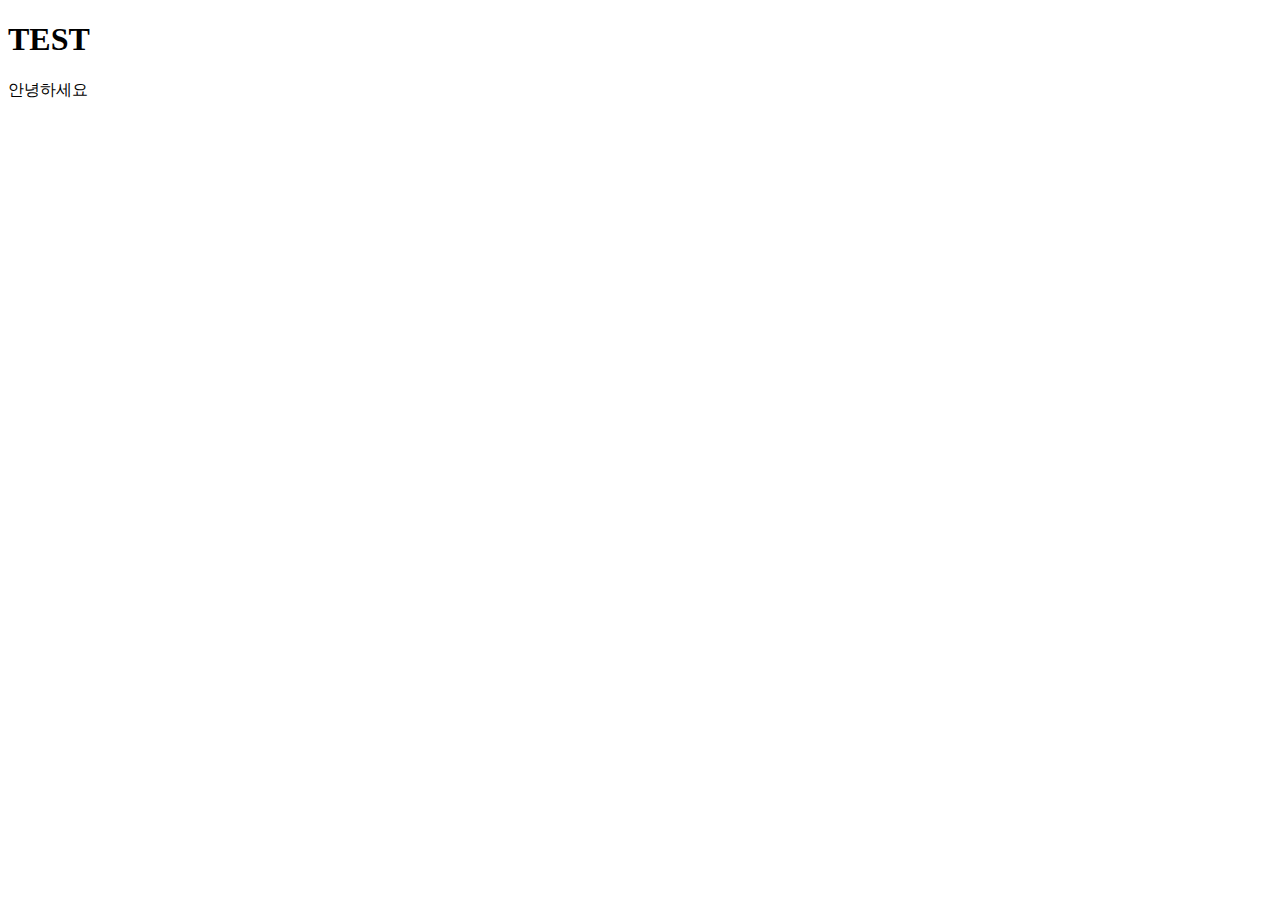
==== index.html @ 942f6428 "first commit" ====
<!DOCTYPE html>
<html lang="en">
<head>
    <meta charset="UTF-8">
    <meta http-equiv="X-UA-Compatible" content="IE=edge">
    <meta name="viewport" content="width=device-width, initial-scale=1.0">
    <title>Document</title>
</head>
<body>
    <h1>TEST</h1>
    안녕하세요
</body>
</html>
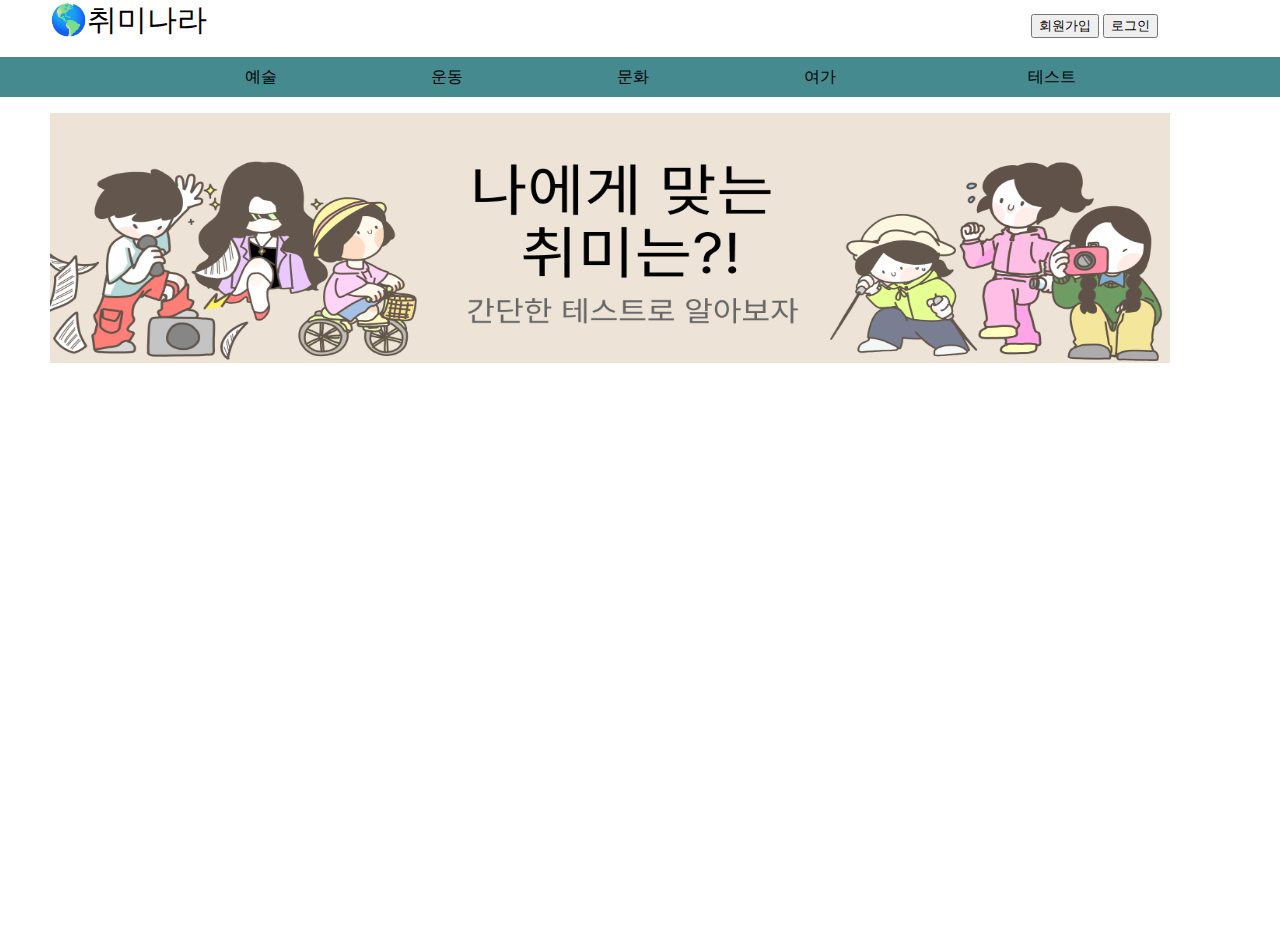
==== commit 81378c59: "main 폴더 제거" ====
--- a/index.html
+++ b/index.html
@@ -4,10 +4,111 @@
     <meta charset="UTF-8">
     <meta http-equiv="X-UA-Compatible" content="IE=edge">
     <meta name="viewport" content="width=device-width, initial-scale=1.0">
-    <title>Document</title>
+    <title>community</title>
+    <link rel="stylesheet" href="./index.css">
+    <script type="text/javascript" defer src="index.js"></script>
 </head>
 <body>
-    <h1>TEST</h1>
-    안녕하세요
+    <!-- <button type="submit" class="logo">🌎취미나라</button> -->
+    <a href="./main.html" class="logo">🌎취미나라</a>
+    <button type="submit" class="sign_up">회원가입</button>
+    <button type="submit" class="login" onclick="dia()">로그인</button>
+
+
+
+        <div id="wrapper">
+          <nav id="nav">
+            <ul id="menu__list">
+              <li id="menu__menu">
+                예술
+                <div id="subwrapper">
+                  <nav id="subnav">
+                    <ul id="submenu__list">
+                      <li id="submenu__menu">공예/만들기</li>
+                      <li id="submenu__menu">그림</li>
+                      <li id="submenu__menu">노래/작사/작곡</li>
+                      <li id="submenu__menu">악기</li>
+                      <li id="submenu__menu">사진</li>
+                      <li id="submenu__menu">패션</li>
+                    </ul>
+                  </nav>
+                </div>
+              </li>
+              <li id="menu__menu">
+                운동
+                <div id="subwrapper">
+                  <nav id="subnav">
+                    <ul id="submenu__list">
+                      <li id="submenu__menu">걷기/달리기</li>
+                      <li id="submenu__menu">등산</li>
+                      <li id="submenu__menu">자전거</li>
+                      <li id="submenu__menu">스포츠</li>
+                      <li id="submenu__menu">요가/필라테스</li>
+                    </ul>
+                  </nav>
+                </div>
+              </li>
+              <li id="menu__menu">
+                문화
+                <div id="subwrapper">
+                  <nav id="subnav">
+                    <ul id="submenu__list">
+                      <li id="submenu__menu">독서</li>
+                      <li id="submenu__menu">영화/드라마</li>
+                      <li id="submenu__menu">음악/콘서트</li>
+                      <li id="submenu__menu">뮤지컬/공연</li>
+                      <li id="submenu__menu">박물관/미술관</li>
+                    </ul>
+                  </nav>
+                </div>
+              </li>
+              <li id="menu__menu">
+                여가
+                <div id="subwrapper">
+                  <nav id="subnav">
+                    <ul id="submenu__list">
+                      <li id="submenu__menu">일기/다이어리꾸미기</li>
+                      <li id="submenu__menu">여행/투어/탐방</li>
+                      <li id="submenu__menu">게임</li>
+                      <li id="submenu__menu">요리</li>
+                      <li id="submenu__menu">수집</li>
+                      <li id="submenu__menu">식물/정원</li>
+                    </ul>
+                  </nav>
+                </div>
+              </li>
+              <li id="menu__menu">
+                테스트
+                <div id="subwrapper">
+                  <nav id="subnav">
+                    <ul id="submenu__list">
+                      <li id="submenu__menu">테스트</li>
+                    </ul>
+                  </nav>
+                </div>
+              </li>
+            </ul>
+          </nav>
+        </div>
+
+
+        <a href="#" ><img class="test_img" src="./img/test_img.png"></a>
+
+
+    <!-- 로그인 박스 --> 
+  <div class="dialog">
+    <div onclick="close_d()" class="close"></div>
+    <h2 class="title">LOGIN</h2>
+    <form method="post" action="./login.php">
+      <table class="login_t">
+          <tr><td class="login_td">아이디</td><td class="login_td"><input type="text" name="uid"></td></tr>
+          <tr><td class="login_td">비밀번호</td><td class="login_td"><input type="password" name="upass"></td></tr>
+      </table>
+      <div class="btn"><button type="submit">login</button></div>
+      <div class="join">아직 회원이 아니신가요? <a href="#">회원가입</a></div>
+    </form>
+  </div>
+  
+
 </body>
 </html>--- a/index.css
+++ b/index.css
@@ -0,0 +1,239 @@
+body{
+    margin-top: 25px;
+    margin: 0;
+    padding: 0;
+}
+.logo{
+    text-decoration: none;
+    color: black;
+    font-size: 30px;
+    margin-left: 50px;
+}
+/* 회원가입 버튼 */
+.sign_up{   
+    margin-left: 820px;
+}
+/* 로그인 버튼 */
+.login{
+    margin-right: 50px;
+}
+
+/* ------------------------------------------------카테고리-------------------------------------------------- */
+/* 카테고리 */
+/* .A{
+    background-color: #ffffff;
+    color: rgb(37, 37, 37);
+    padding: 16px;
+    font-size: 16px;
+    border: none;
+    cursor: pointer;
+    margin-left: 40px;
+}
+
+
+/* .B{
+    text-align: center; 
+    background-color: rgb(227, 233, 241);
+    없어도될거같은디 혹시 모르니 일단 냅둠
+    
+} */
+
+/*.dropdown {
+    position: relative;
+    display: inline-block;
+    margin-left: 280px;
+}*/
+
+
+/* 화살표 눌렀을때 뜨는 창 */
+/*.dropdown-content {
+    display: none;
+    position: absolute;
+    background-color: #e1e8ec;*/
+    /* min-width: -100px; */
+    /* text-align:left; */
+   /* width: 91%;
+    
+}*/
+
+
+/* 취미종류.? */
+/*.dropdown-content a {
+    color: rgb(0, 0, 0);
+    padding: 100px 30px;
+    text-decoration: none;*/
+    /* display: block; 이게 있으면 무조건 줄바꿈*/ 
+    
+/*}
+/* 취미종류 */
+/*#w{
+    /* margin-left: 10px;
+    padding-left: 70px; */ 
+    /*font-size: small;   */
+    
+/*}
+
+마우스 커서가 있으면 취미 종류가 변함
+.dropdown-content a:hover { text-decoration-line: underline; text-decoration-color:#9bafc5}
+
+/* 이게 있어야 화살표 눌렀을 때 창이 뜬다 */
+ /* .show {display:block;} */ 
+/* ------------------------------------------------카테고리-------------------------------------------------- */
+  #wrapper {
+    background-color: #448a8f;
+    position: relative;
+    border: #000000;
+  }
+  
+  /* 양 옆에 여백?을 준다 */
+  #nav {
+    width: 100%;
+    max-width: 1024px;
+  
+    margin: 0 auto;
+  }
+  
+  #menu__list {
+    display: table;
+    list-style-type: none;
+  
+    width: 100%;
+  
+    text-align: center;
+  }
+  
+  #menu__menu {
+    display: table-cell;
+    vertical-align: middle;
+  
+    height: 40px;
+  }
+  
+  #menu__menu:hover {
+    background-color: #aeced8;
+  }
+  
+  #menu__menu:hover #subwrapper {
+    display: block;
+  }
+  
+  #menu__menu:hover #submenu__list {
+    display: table;
+  }
+  
+  #subwrapper {
+    display: none;
+  
+    background-color: #20566d;
+    width: 20%;
+  
+    position: absolute;
+    top: 40px;
+    left: 1;
+  }
+  
+  #subnav {
+    width: 100%;
+    max-width: 1024px;
+  
+    margin: 0 auto;
+  }
+  
+  #submenu__list {
+    display: none;
+    list-style-type: none;
+  
+    width: 100%;
+  
+    /* text-align: center; */
+  }
+  
+  #submenu__menu {
+    /* display: table-cell; */
+    vertical-align: middle;
+
+    height: 40px;
+    font-size: 15px;
+    color: #fbfeff;
+    cursor: pointer;
+  }
+  
+  #submenu__menu:hover {
+    background-color: #3373a4;
+  }
+
+
+/* 베너 */
+.test_img{
+    width: 1120px;
+    height: 250px;
+    margin-left: 50px;
+}
+
+
+/* 로그인 박스 */
+.dialog{
+  top: 40%;
+  left: 50%;
+  transform: translate(-50%, -50%);
+  height: 0;
+  width: 0;
+  visibility: hidden;
+  background-color: white;
+  border: 2px solid #32C1E0;
+  border-radius: 30px;
+  position: absolute;
+}
+.title{
+  margin-left: 45px;
+  margin-bottom: 30px;
+  text-align: center;
+}
+.login_t{
+  text-align: center;
+  width: 80%;
+  margin: auto;
+}
+.login_td{
+  height: 50px;
+}
+.login_td>input{
+  border: 1px solid gray;
+  border-radius: 10px;
+  height: 25px;
+  width: 300px;
+}
+.btn{
+  margin-top: 10px;
+  text-align: center;
+}
+.btn>button{
+  width: 200px;
+  height: 40px;
+  border-radius: 10px;
+  border: 0.1px solid black;
+  background-color: #32C1E0;
+  color: white;
+  font-weight: 550;
+  font-size: 17px;
+}
+.join{
+  margin-top: 20px;
+  text-align: center;
+}
+.join>a{
+  color: gray;
+  font-size: 14px;
+  text-decoration: none;
+}
+.close{
+  width: 25px;
+  height: 25px;
+  background-image: url("./img/btn_back.png");
+  background-size: 100%;
+  float: right;
+  margin-right: 20px;
+  margin-top: 15px;
+}
+
+/**/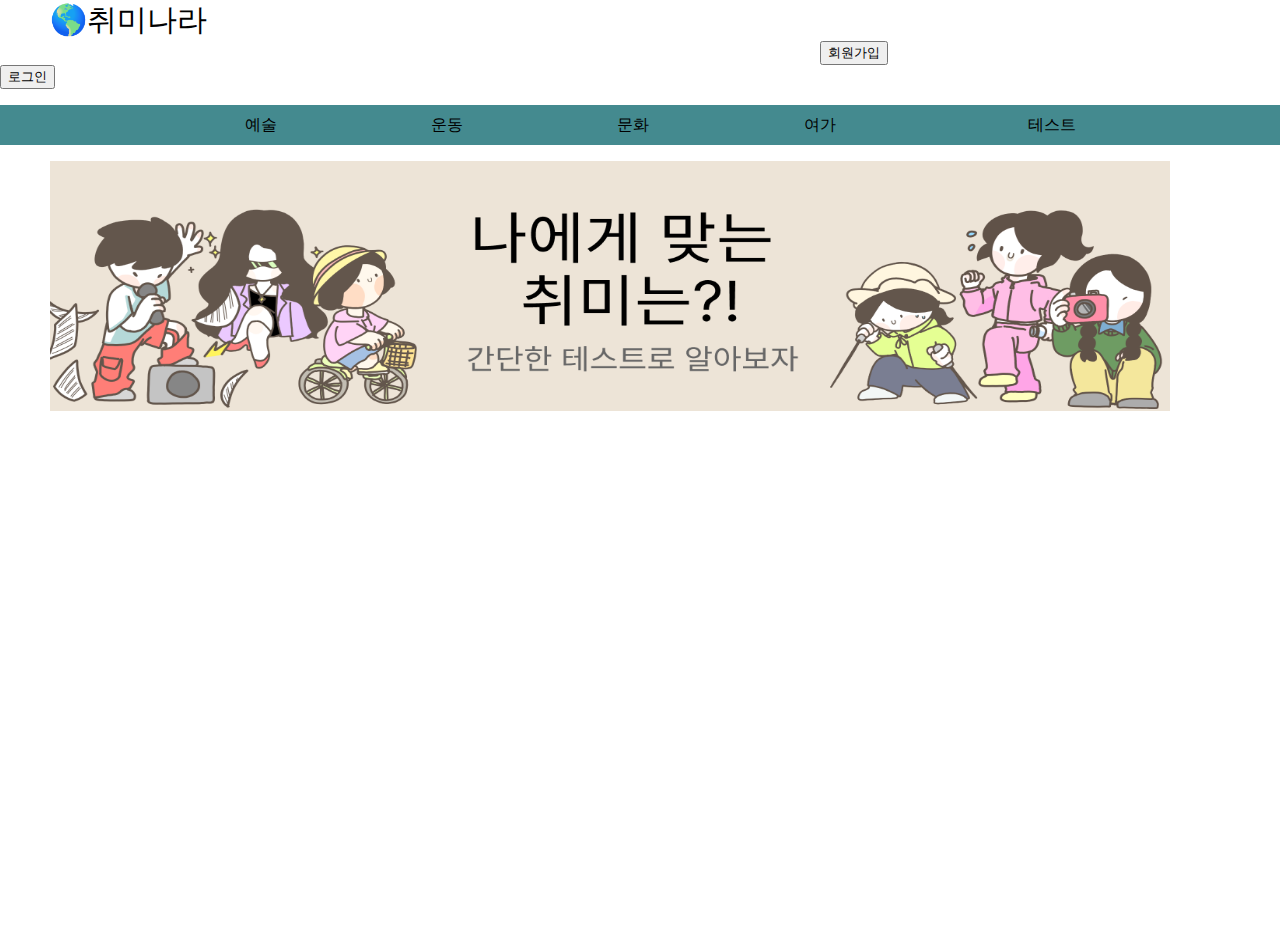
==== commit da17109e: "로그인/회원가입" ====
--- a/index.html
+++ b/index.html
@@ -11,7 +11,7 @@
 <body>
     <!-- <button type="submit" class="logo">🌎취미나라</button> -->
     <a href="./main.html" class="logo">🌎취미나라</a>
-    <button type="submit" class="sign_up">회원가입</button>
+    <form method="post" action="join.html"><button type="submit" class="sign_up">회원가입</button></form>
     <button type="submit" class="login" onclick="dia()">로그인</button>
 
 
--- a/index.css
+++ b/index.css
@@ -169,7 +169,6 @@
     height: 250px;
     margin-left: 50px;
 }
-
 
 /* 로그인 박스 */
 .dialog{
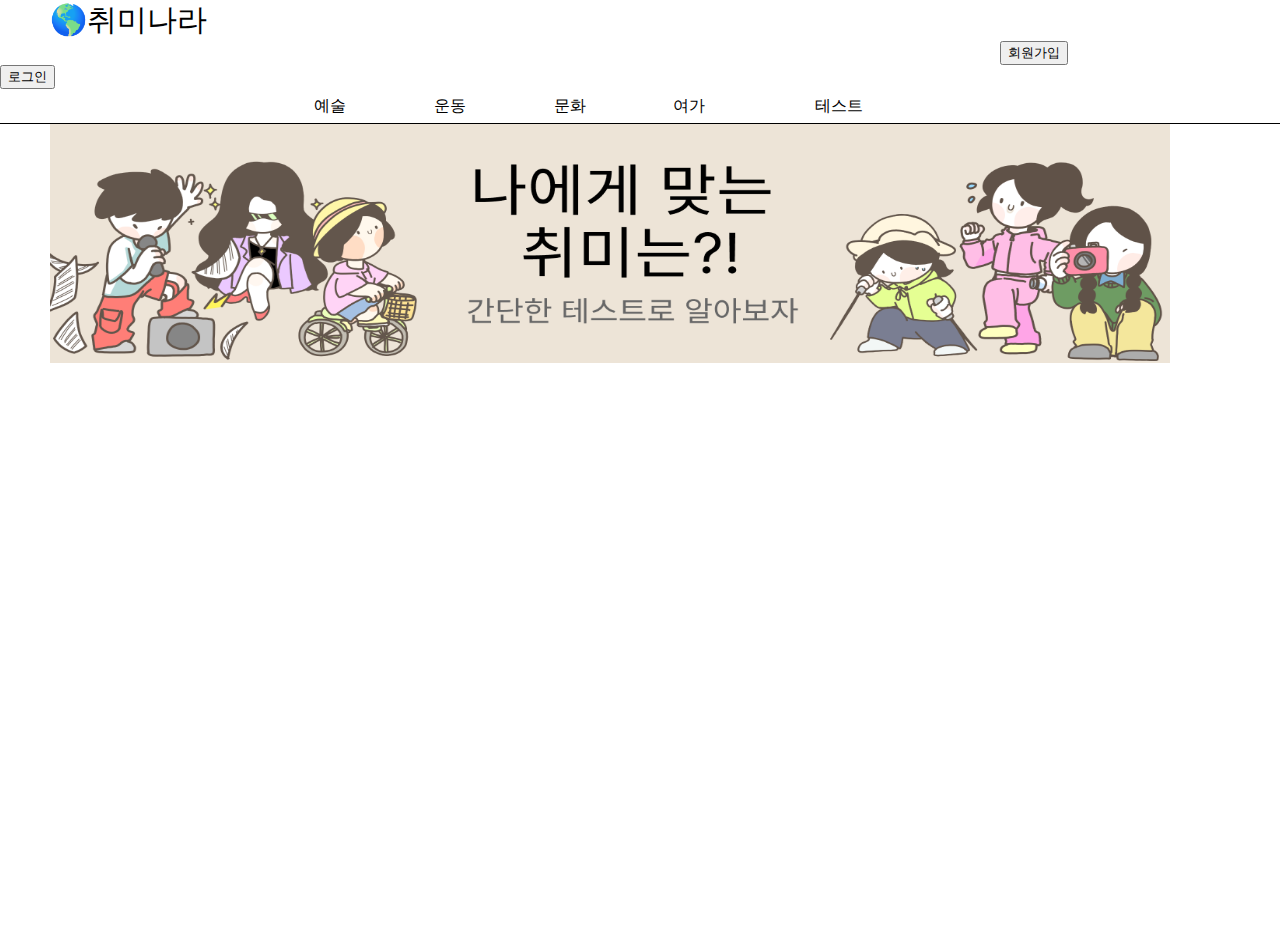
==== commit 79d4efd2: "카테고리3" ====
--- a/index.html
+++ b/index.html
@@ -20,7 +20,7 @@
           <nav id="nav">
             <ul id="menu__list">
               <li id="menu__menu">
-                예술
+                <div id="text_">예술</div>
                 <div id="subwrapper">
                   <nav id="subnav">
                     <ul id="submenu__list">
@@ -35,7 +35,7 @@
                 </div>
               </li>
               <li id="menu__menu">
-                운동
+                <div id="text_">운동</div>
                 <div id="subwrapper">
                   <nav id="subnav">
                     <ul id="submenu__list">
@@ -49,7 +49,7 @@
                 </div>
               </li>
               <li id="menu__menu">
-                문화
+                <div id="text_">문화</div>
                 <div id="subwrapper">
                   <nav id="subnav">
                     <ul id="submenu__list">
@@ -63,7 +63,7 @@
                 </div>
               </li>
               <li id="menu__menu">
-                여가
+                <div id="text_">여가</div>
                 <div id="subwrapper">
                   <nav id="subnav">
                     <ul id="submenu__list">
@@ -78,12 +78,10 @@
                 </div>
               </li>
               <li id="menu__menu">
-                테스트
+                <div id="text_"><a href="#">테스트</a></div>
                 <div id="subwrapper">
                   <nav id="subnav">
-                    <ul id="submenu__list">
-                      <li id="submenu__menu">테스트</li>
-                    </ul>
+                    
                   </nav>
                 </div>
               </li>
--- a/index.css
+++ b/index.css
@@ -1,3 +1,21 @@
+@media (min-width:768px) {}
+
+/* Desktop First */
+ 
+.title { font-size: 18px; }
+ 
+@media (max-width: 1023px) {
+  .title { font-size: 16px; }
+}
+ 
+@media (max-width: 767px) {
+  .title { font-size: 14px; }
+}
+ 
+@media (max-width: 639px) {
+  .title { font-size: 12px; }
+}
+
 body{
     margin-top: 25px;
     margin: 0;
@@ -11,125 +29,85 @@
 }
 /* 회원가입 버튼 */
 .sign_up{   
-    margin-left: 820px;
+    margin-left: 1000px;
 }
 /* 로그인 버튼 */
 .login{
-    margin-right: 50px;
+    /* margin-right: 50px; */
+    display: inline;
+}
+
+a{
+  text-decoration-line: none;
+  color: #000000;
 }
 
 /* ------------------------------------------------카테고리-------------------------------------------------- */
-/* 카테고리 */
-/* .A{
+
+
+  #wrapper {
     background-color: #ffffff;
-    color: rgb(37, 37, 37);
-    padding: 16px;
-    font-size: 16px;
-    border: none;
-    cursor: pointer;
-    margin-left: 40px;
-}
-
-
-/* .B{
-    text-align: center; 
-    background-color: rgb(227, 233, 241);
-    없어도될거같은디 혹시 모르니 일단 냅둠
-    
-} */
-
-/*.dropdown {
     position: relative;
-    display: inline-block;
-    margin-left: 280px;
-}*/
-
-
-/* 화살표 눌렀을때 뜨는 창 */
-/*.dropdown-content {
-    display: none;
-    position: absolute;
-    background-color: #e1e8ec;*/
-    /* min-width: -100px; */
-    /* text-align:left; */
-   /* width: 91%;
-    
-}*/
-
-
-/* 취미종류.? */
-/*.dropdown-content a {
-    color: rgb(0, 0, 0);
-    padding: 100px 30px;
-    text-decoration: none;*/
-    /* display: block; 이게 있으면 무조건 줄바꿈*/ 
-    
-/*}
-/* 취미종류 */
-/*#w{
-    /* margin-left: 10px;
-    padding-left: 70px; */ 
-    /*font-size: small;   */
-    
-/*}
-
-마우스 커서가 있으면 취미 종류가 변함
-.dropdown-content a:hover { text-decoration-line: underline; text-decoration-color:#9bafc5}
-
-/* 이게 있어야 화살표 눌렀을 때 창이 뜬다 */
- /* .show {display:block;} */ 
-/* ------------------------------------------------카테고리-------------------------------------------------- */
-  #wrapper {
-    background-color: #448a8f;
-    position: relative;
-    border: #000000;
+    border-bottom: 1px solid #000000;
+    margin-bottom: 5px;
+
+  }
+  #text_{
+
   }
   
   /* 양 옆에 여백?을 준다 */
   #nav {
     width: 100%;
-    max-width: 1024px;
-  
+    max-width: 824px;
+    margin-left: 10px;
     margin: 0 auto;
+    
   }
   
   #menu__list {
     display: table;
     list-style-type: none;
-  
-    width: 100%;
-  
+    margin: 2px;
+    width: 80%;
     text-align: center;
   }
   
   #menu__menu {
     display: table-cell;
     vertical-align: middle;
-  
-    height: 40px;
+    
+    height: 30px;
   }
   
   #menu__menu:hover {
-    background-color: #aeced8;
-  }
+    /* background-color: #aeced8; */
+    border-bottom: 2px solid #000000;
+    
+  }
+  
   
   #menu__menu:hover #subwrapper {
+    
     display: block;
   }
   
   #menu__menu:hover #submenu__list {
+    
     display: table;
   }
   
   #subwrapper {
     display: none;
-  
-    background-color: #20566d;
-    width: 20%;
-  
+    margin-top: 8px;
+    background-color: #ffffff;
+    border:1px solid #000000;
+    width: 15%;
+    
+    
     position: absolute;
-    top: 40px;
-    left: 1;
+    /* top: 40px; */
+    /* left: 1; */
   }
   
   #subnav {
@@ -142,32 +120,35 @@
   #submenu__list {
     display: none;
     list-style-type: none;
-  
+    
     width: 100%;
-  
+    margin-left: -36px;
+    margin-top: 10px;
     /* text-align: center; */
   }
   
   #submenu__menu {
     /* display: table-cell; */
     vertical-align: middle;
-
+    
     height: 40px;
     font-size: 15px;
-    color: #fbfeff;
+    color: #000000;
     cursor: pointer;
-  }
-  
-  #submenu__menu:hover {
-    background-color: #3373a4;
-  }
-
-
-/* 베너 */
+    
+  }
+  
+  /* #submenu__menu:hover {
+    border-bottom: 2px solid #62dff2;
+  } */
+/* ------------------------------------------------카테고리-------------------------------------------------- */
+
+/* 배너 */
 .test_img{
     width: 1120px;
     height: 250px;
     margin-left: 50px;
+    margin-top: -16px;
 }
 
 /* 로그인 박스 */
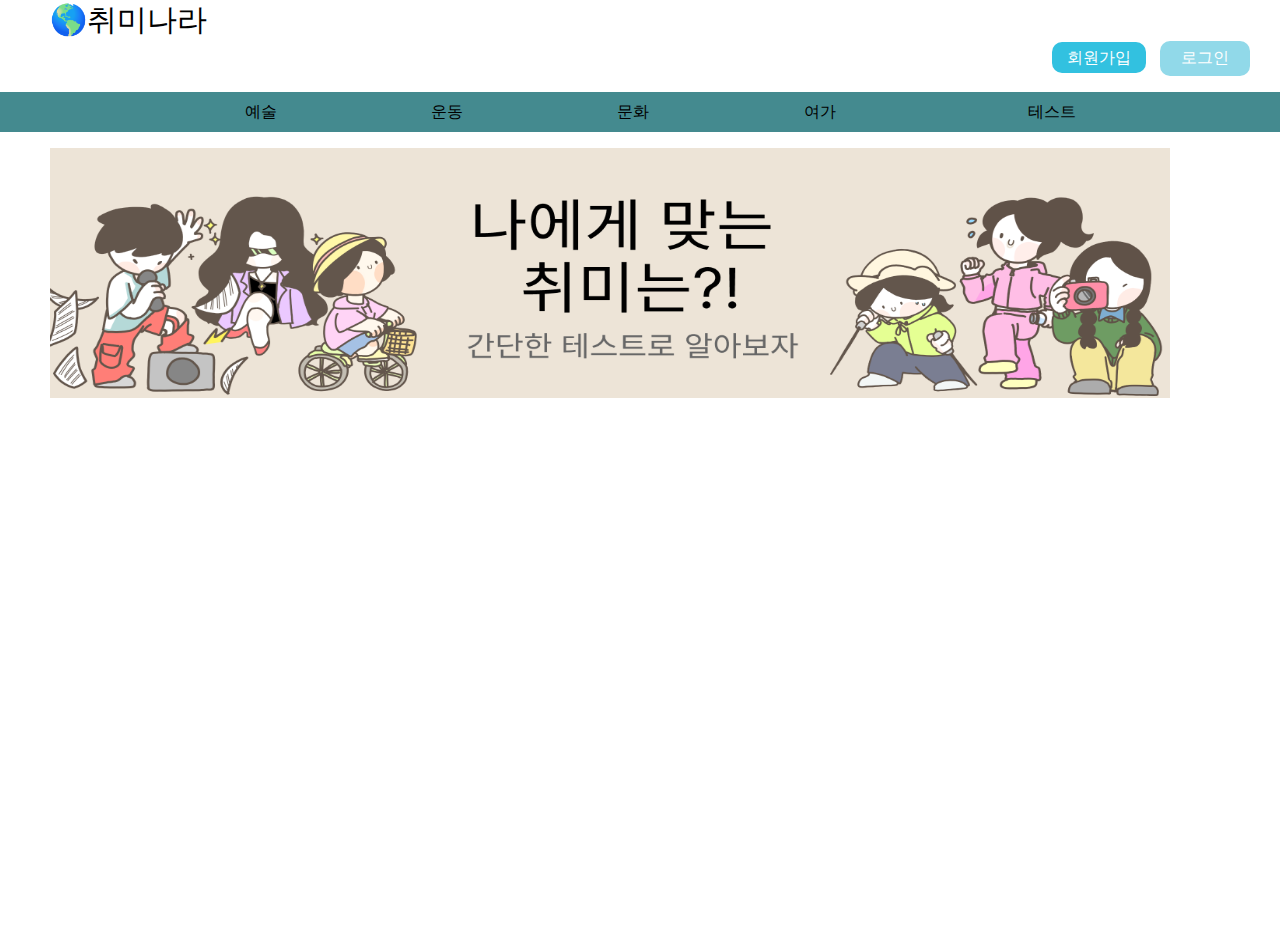
==== commit 1dc84090: "로그인/회원가입 수정" ====
--- a/index.html
+++ b/index.html
@@ -11,16 +11,15 @@
 <body>
     <!-- <button type="submit" class="logo">🌎취미나라</button> -->
     <a href="./main.html" class="logo">🌎취미나라</a>
-    <form method="post" action="join.html"><button type="submit" class="sign_up">회원가입</button></form>
-    <button type="submit" class="login" onclick="dia()">로그인</button>
-
-
-
+    <div class="user">
+      <a href="./join.html" class="join_btn">회원가입</a>
+      <div onclick="dia()" class="login_btn">로그인</div>
+    </div>
         <div id="wrapper">
           <nav id="nav">
             <ul id="menu__list">
               <li id="menu__menu">
-                <div id="text_">예술</div>
+                예술
                 <div id="subwrapper">
                   <nav id="subnav">
                     <ul id="submenu__list">
@@ -35,7 +34,7 @@
                 </div>
               </li>
               <li id="menu__menu">
-                <div id="text_">운동</div>
+                운동
                 <div id="subwrapper">
                   <nav id="subnav">
                     <ul id="submenu__list">
@@ -49,7 +48,7 @@
                 </div>
               </li>
               <li id="menu__menu">
-                <div id="text_">문화</div>
+                문화
                 <div id="subwrapper">
                   <nav id="subnav">
                     <ul id="submenu__list">
@@ -63,7 +62,7 @@
                 </div>
               </li>
               <li id="menu__menu">
-                <div id="text_">여가</div>
+                여가
                 <div id="subwrapper">
                   <nav id="subnav">
                     <ul id="submenu__list">
@@ -78,10 +77,12 @@
                 </div>
               </li>
               <li id="menu__menu">
-                <div id="text_"><a href="#">테스트</a></div>
+                테스트
                 <div id="subwrapper">
                   <nav id="subnav">
-                    
+                    <ul id="submenu__list">
+                      <li id="submenu__menu">테스트</li>
+                    </ul>
                   </nav>
                 </div>
               </li>
@@ -103,7 +104,7 @@
           <tr><td class="login_td">비밀번호</td><td class="login_td"><input type="password" name="upass"></td></tr>
       </table>
       <div class="btn"><button type="submit">login</button></div>
-      <div class="join">아직 회원이 아니신가요? <a href="#">회원가입</a></div>
+      <div class="join">아직 회원이 아니신가요? <a href="./join.html">회원가입</a></div>
     </form>
   </div>
   
--- a/index.css
+++ b/index.css
@@ -1,21 +1,3 @@
-@media (min-width:768px) {}
-
-/* Desktop First */
- 
-.title { font-size: 18px; }
- 
-@media (max-width: 1023px) {
-  .title { font-size: 16px; }
-}
- 
-@media (max-width: 767px) {
-  .title { font-size: 14px; }
-}
- 
-@media (max-width: 639px) {
-  .title { font-size: 12px; }
-}
-
 body{
     margin-top: 25px;
     margin: 0;
@@ -27,87 +9,145 @@
     font-size: 30px;
     margin-left: 50px;
 }
+
+/*user*/
+.user{
+  text-align: right;
+  margin-right: 30px;
+}
+
 /* 회원가입 버튼 */
-.sign_up{   
-    margin-left: 1000px;
+.join_btn{
+  text-decoration: none;
+  padding: 7px 15px 7px 15px;
+  background-color: #32C1E0;
+  color: white;
+  border-radius: 10px;
+  margin-right: 10px;
 }
 /* 로그인 버튼 */
-.login{
-    /* margin-right: 50px; */
-    display: inline;
-}
-
-a{
-  text-decoration-line: none;
-  color: #000000;
+.login_btn{
+  text-align: center;
+  background-color: #91d9e9;
+  width: 90px;
+  padding : 7px 0px 7px 0px;
+  border-radius: 10px;
+  color: white;
+  display: inline-block;
 }
 
 /* ------------------------------------------------카테고리-------------------------------------------------- */
-
-
+/* 카테고리 */
+/* .A{
+    background-color: #ffffff;
+    color: rgb(37, 37, 37);
+    padding: 16px;
+    font-size: 16px;
+    border: none;
+    cursor: pointer;
+    margin-left: 40px;
+}
+
+
+/* .B{
+    text-align: center; 
+    background-color: rgb(227, 233, 241);
+    없어도될거같은디 혹시 모르니 일단 냅둠
+    
+} */
+
+/*.dropdown {
+    position: relative;
+    display: inline-block;
+    margin-left: 280px;
+}*/
+
+
+/* 화살표 눌렀을때 뜨는 창 */
+/*.dropdown-content {
+    display: none;
+    position: absolute;
+    background-color: #e1e8ec;*/
+    /* min-width: -100px; */
+    /* text-align:left; */
+   /* width: 91%;
+    
+}*/
+
+
+/* 취미종류.? */
+/*.dropdown-content a {
+    color: rgb(0, 0, 0);
+    padding: 100px 30px;
+    text-decoration: none;*/
+    /* display: block; 이게 있으면 무조건 줄바꿈*/ 
+    
+/*}
+/* 취미종류 */
+/*#w{
+    /* margin-left: 10px;
+    padding-left: 70px; */ 
+    /*font-size: small;   */
+    
+/*}
+
+마우스 커서가 있으면 취미 종류가 변함
+.dropdown-content a:hover { text-decoration-line: underline; text-decoration-color:#9bafc5}
+
+/* 이게 있어야 화살표 눌렀을 때 창이 뜬다 */
+ /* .show {display:block;} */ 
+/* ------------------------------------------------카테고리-------------------------------------------------- */
   #wrapper {
-    background-color: #ffffff;
+    background-color: #448a8f;
     position: relative;
-    border-bottom: 1px solid #000000;
-    margin-bottom: 5px;
-
-  }
-  #text_{
-
+    border: #000000;
   }
   
   /* 양 옆에 여백?을 준다 */
   #nav {
     width: 100%;
-    max-width: 824px;
-    margin-left: 10px;
+    max-width: 1024px;
+  
     margin: 0 auto;
-    
   }
   
   #menu__list {
     display: table;
     list-style-type: none;
-    margin: 2px;
-    width: 80%;
+  
+    width: 100%;
+  
     text-align: center;
   }
   
   #menu__menu {
     display: table-cell;
     vertical-align: middle;
-    
-    height: 30px;
+  
+    height: 40px;
   }
   
   #menu__menu:hover {
-    /* background-color: #aeced8; */
-    border-bottom: 2px solid #000000;
-    
-  }
-  
+    background-color: #aeced8;
+  }
   
   #menu__menu:hover #subwrapper {
-    
     display: block;
   }
   
   #menu__menu:hover #submenu__list {
-    
     display: table;
   }
   
   #subwrapper {
     display: none;
-    margin-top: 8px;
-    background-color: #ffffff;
-    border:1px solid #000000;
-    width: 15%;
-    
-    
+  
+    background-color: #20566d;
+    width: 20%;
+  
     position: absolute;
-    /* top: 40px; */
-    /* left: 1; */
+    top: 40px;
+    left: 1;
   }
   
   #subnav {
@@ -120,35 +160,32 @@
   #submenu__list {
     display: none;
     list-style-type: none;
-    
-    width: 100%;
-    margin-left: -36px;
-    margin-top: 10px;
+  
+    width: 100%;
+  
     /* text-align: center; */
   }
   
   #submenu__menu {
     /* display: table-cell; */
     vertical-align: middle;
-    
+
     height: 40px;
     font-size: 15px;
-    color: #000000;
+    color: #fbfeff;
     cursor: pointer;
-    
-  }
-  
-  /* #submenu__menu:hover {
-    border-bottom: 2px solid #62dff2;
-  } */
-/* ------------------------------------------------카테고리-------------------------------------------------- */
-
-/* 배너 */
+  }
+  
+  #submenu__menu:hover {
+    background-color: #3373a4;
+  }
+
+
+/* 베너 */
 .test_img{
     width: 1120px;
     height: 250px;
     margin-left: 50px;
-    margin-top: -16px;
 }
 
 /* 로그인 박스 */
@@ -182,6 +219,7 @@
   border-radius: 10px;
   height: 25px;
   width: 300px;
+  padding-left: 15px;
 }
 .btn{
   margin-top: 10px;
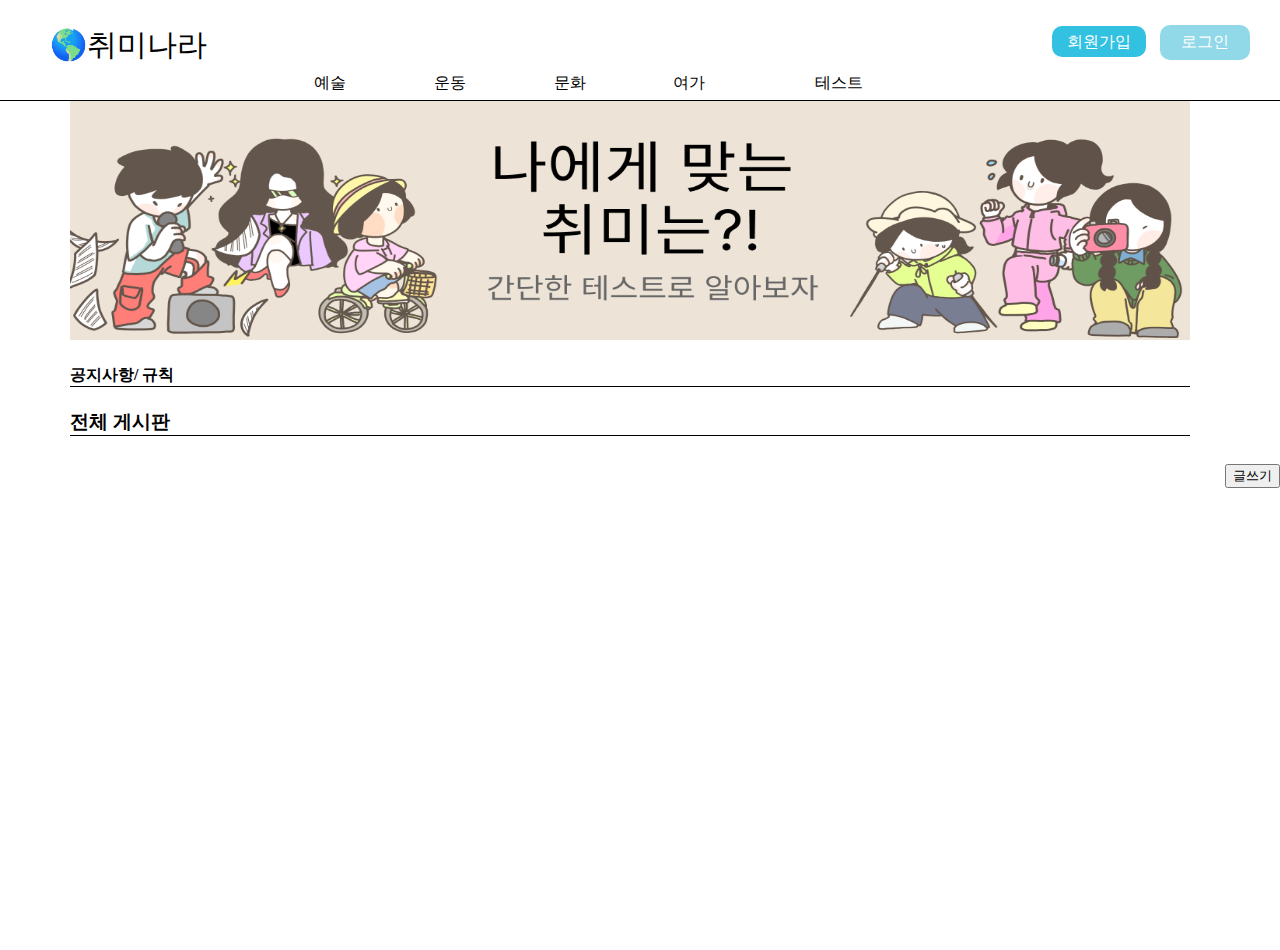
==== commit 3479ef36: "Merge branch 'master' of https://github.com/seungchae1/hobby_country" ====
--- a/index.html
+++ b/index.html
@@ -1,4 +1,4 @@
-<!DOCTYPE html>
+ <!DOCTYPE html>
 <html lang="en">
 <head>
     <meta charset="UTF-8">
@@ -15,11 +15,14 @@
       <a href="./join.html" class="join_btn">회원가입</a>
       <div onclick="dia()" class="login_btn">로그인</div>
     </div>
+
+
+
         <div id="wrapper">
           <nav id="nav">
             <ul id="menu__list">
               <li id="menu__menu">
-                예술
+                <div id="text_">예술</div>
                 <div id="subwrapper">
                   <nav id="subnav">
                     <ul id="submenu__list">
@@ -34,7 +37,7 @@
                 </div>
               </li>
               <li id="menu__menu">
-                운동
+                <div id="text_">운동</div>
                 <div id="subwrapper">
                   <nav id="subnav">
                     <ul id="submenu__list">
@@ -48,7 +51,7 @@
                 </div>
               </li>
               <li id="menu__menu">
-                문화
+                <div id="text_">문화</div>
                 <div id="subwrapper">
                   <nav id="subnav">
                     <ul id="submenu__list">
@@ -62,7 +65,7 @@
                 </div>
               </li>
               <li id="menu__menu">
-                여가
+                <div id="text_">여가</div>
                 <div id="subwrapper">
                   <nav id="subnav">
                     <ul id="submenu__list">
@@ -77,21 +80,53 @@
                 </div>
               </li>
               <li id="menu__menu">
-                테스트
+                <div id="text_"><a href="#">테스트</a></div>
                 <div id="subwrapper">
                   <nav id="subnav">
-                    <ul id="submenu__list">
-                      <li id="submenu__menu">테스트</li>
-                    </ul>
+                    
                   </nav>
                 </div>
               </li>
             </ul>
           </nav>
         </div>
+        <!-- ------------------------------------------------카테고리-------------------------------------------------- -->
 
 
+        <!-- 배너 -->
         <a href="#" ><img class="test_img" src="./img/test_img.png"></a>
+        <div>
+          <h4 id="rule">공지사항/ 규칙</h4>
+
+        </div>
+
+        <div id="board_write">
+          <h3 id="c_name">전체 게시판</h3>
+          <!-- <button type="submit" class="more">더보기 ></button> -->
+          <!-- <div id="list">
+            <th id="number">번호</th>
+            <th id="writer">글쓴이</th>
+            <th id="write_name">제목</th>
+            <th id="date">등록일</th>
+            <th id="lookup">조회</th>
+          </div> -->
+
+
+          <span style='float:right'>
+            <button type="button" id="write" class="btn btn-default">글쓰기</button>
+          </span>
+
+          <script>
+              $( "#write" ).click(function( event ) {
+                  location.href='check_login.php';
+              });
+          </script>
+          
+
+        </div>
+        
+
+
 
 
     <!-- 로그인 박스 --> 
@@ -110,4 +145,4 @@
   
 
 </body>
-</html>+</html>
--- a/index.css
+++ b/index.css
@@ -1,6 +1,24 @@
+@media (min-width:768px) {}
+
+/* Desktop First */
+ 
+.test_img { width: 90%px; }
+ 
+@media (max-width: 1023px) {
+  .test_img { width: 80%; }
+}
+ 
+@media (max-width: 767px) {
+  .test_img { width: 70%; }
+}
+ 
+@media (max-width: 639px) {
+  .test_img { width: 50; }
+}
+
 body{
+    margin: 0;
     margin-top: 25px;
-    margin: 0;
     padding: 0;
 }
 .logo{
@@ -12,8 +30,50 @@
 
 /*user*/
 .user{
-  text-align: right;
+  display: inline-block;
+  float: right;
   margin-right: 30px;
+  height: 40px;
+}
+.userid{
+  display: inline-block;
+  position: absolute;
+  right: 100px;
+  top: 40px;
+}
+.profile_img{
+  width: 55px;
+  height: 55px;
+  margin-left: 30px;
+}
+.profile_img>img{
+  width: 100%;
+  height: 100%;
+  border-radius: 50%;
+  overflow: hidden;
+}
+
+.userdrop{
+  position: absolute;
+  left: 96%;
+  transform: translate(-70%, 0%);
+  height: 0;
+  width: 0;
+  visibility: hidden;
+  background-image: url("./img/profile_drop.png");
+  background-repeat: no-repeat;
+  background-size: 100% 100%;
+  z-index: 10;
+  margin-top: 10px;
+  padding-top: 10px;
+}
+.userdrop>ul{
+  text-align: center;
+}
+.userdrop>ul>li{
+  text-align: center;
+  list-style: none;
+  margin-top: 18px;
 }
 
 /* 회원가입 버튼 */
@@ -36,118 +96,79 @@
   display: inline-block;
 }
 
+/* 스크롤바 커스텀 */
+body::-webkit-scrollbar {
+  width: 0;  /* 스크롤바의 너비 */
+}
+
+a{
+  text-decoration-line: none;
+  color: #000000;
+}
+
 /* ------------------------------------------------카테고리-------------------------------------------------- */
-/* 카테고리 */
-/* .A{
+
+
+  #wrapper {
     background-color: #ffffff;
-    color: rgb(37, 37, 37);
-    padding: 16px;
-    font-size: 16px;
-    border: none;
-    cursor: pointer;
-    margin-left: 40px;
-}
-
-
-/* .B{
-    text-align: center; 
-    background-color: rgb(227, 233, 241);
-    없어도될거같은디 혹시 모르니 일단 냅둠
-    
-} */
-
-/*.dropdown {
     position: relative;
-    display: inline-block;
-    margin-left: 280px;
-}*/
-
-
-/* 화살표 눌렀을때 뜨는 창 */
-/*.dropdown-content {
-    display: none;
-    position: absolute;
-    background-color: #e1e8ec;*/
-    /* min-width: -100px; */
-    /* text-align:left; */
-   /* width: 91%;
-    
-}*/
-
-
-/* 취미종류.? */
-/*.dropdown-content a {
-    color: rgb(0, 0, 0);
-    padding: 100px 30px;
-    text-decoration: none;*/
-    /* display: block; 이게 있으면 무조건 줄바꿈*/ 
-    
-/*}
-/* 취미종류 */
-/*#w{
-    /* margin-left: 10px;
-    padding-left: 70px; */ 
-    /*font-size: small;   */
-    
-/*}
-
-마우스 커서가 있으면 취미 종류가 변함
-.dropdown-content a:hover { text-decoration-line: underline; text-decoration-color:#9bafc5}
-
-/* 이게 있어야 화살표 눌렀을 때 창이 뜬다 */
- /* .show {display:block;} */ 
-/* ------------------------------------------------카테고리-------------------------------------------------- */
-  #wrapper {
-    background-color: #448a8f;
-    position: relative;
-    border: #000000;
+    border-bottom: 1px solid #000000;
+    margin-bottom: 5px;
+
   }
   
   /* 양 옆에 여백?을 준다 */
   #nav {
     width: 100%;
-    max-width: 1024px;
-  
+    max-width: 824px;
+    margin-left: 10px;
     margin: 0 auto;
+    
   }
   
   #menu__list {
     display: table;
     list-style-type: none;
-  
-    width: 100%;
-  
+    margin: 2px;
+    width: 80%;
     text-align: center;
   }
   
   #menu__menu {
     display: table-cell;
     vertical-align: middle;
-  
-    height: 40px;
+    
+    height: 30px;
   }
   
   #menu__menu:hover {
-    background-color: #aeced8;
-  }
+    /* background-color: #aeced8; */
+    border-bottom: 2px solid #000000;
+    
+  }
+  
   
   #menu__menu:hover #subwrapper {
+    
     display: block;
   }
   
   #menu__menu:hover #submenu__list {
+    
     display: table;
   }
   
   #subwrapper {
     display: none;
-  
-    background-color: #20566d;
-    width: 20%;
-  
+    margin-top: 8px;
+    background-color: #ffffff;
+    border:1px solid #000000;
+    width: 15%;
+    
+    
     position: absolute;
-    top: 40px;
-    left: 1;
+    /* top: 40px; */
+    /* left: 1; */
   }
   
   #subnav {
@@ -160,33 +181,70 @@
   #submenu__list {
     display: none;
     list-style-type: none;
-  
+    
     width: 100%;
-  
+    margin-left: -36px;
+    margin-top: 10px;
     /* text-align: center; */
   }
   
   #submenu__menu {
     /* display: table-cell; */
     vertical-align: middle;
-
+    
     height: 40px;
     font-size: 15px;
-    color: #fbfeff;
+    color: #000000;
     cursor: pointer;
-  }
-  
-  #submenu__menu:hover {
-    background-color: #3373a4;
-  }
-
-
-/* 베너 */
+    
+  }
+  
+  /* #submenu__menu:hover {
+    border-bottom: 2px solid #62dff2;
+  } */
+/* ------------------------------------------------카테고리-------------------------------------------------- */
+
+/* 배너 */
 .test_img{
     width: 1120px;
     height: 250px;
-    margin-left: 50px;
-}
+    margin-left: 70px;
+    margin-top: -16px;
+}
+
+/*공지 및 규칙*/
+#rule{
+  margin-left: 70px;
+  width: 1120px;
+  border-bottom:1px solid #000000;
+}
+
+#board_write{
+  margin-left: 70px;
+  
+}
+#c_name{
+  
+  width: 1120px;
+  border-bottom:1px solid #000000;
+}
+
+/* .more{
+  background-color: #ffffff;
+  color: rgb(96, 96, 96);
+  border: none;
+} */
+#list{
+  
+}
+/*전체게시판*/
+#number{
+
+}
+#writer{
+  margin-left: 30px;
+}
+/*전체게시판*/
 
 /* 로그인 박스 */
 .dialog{
